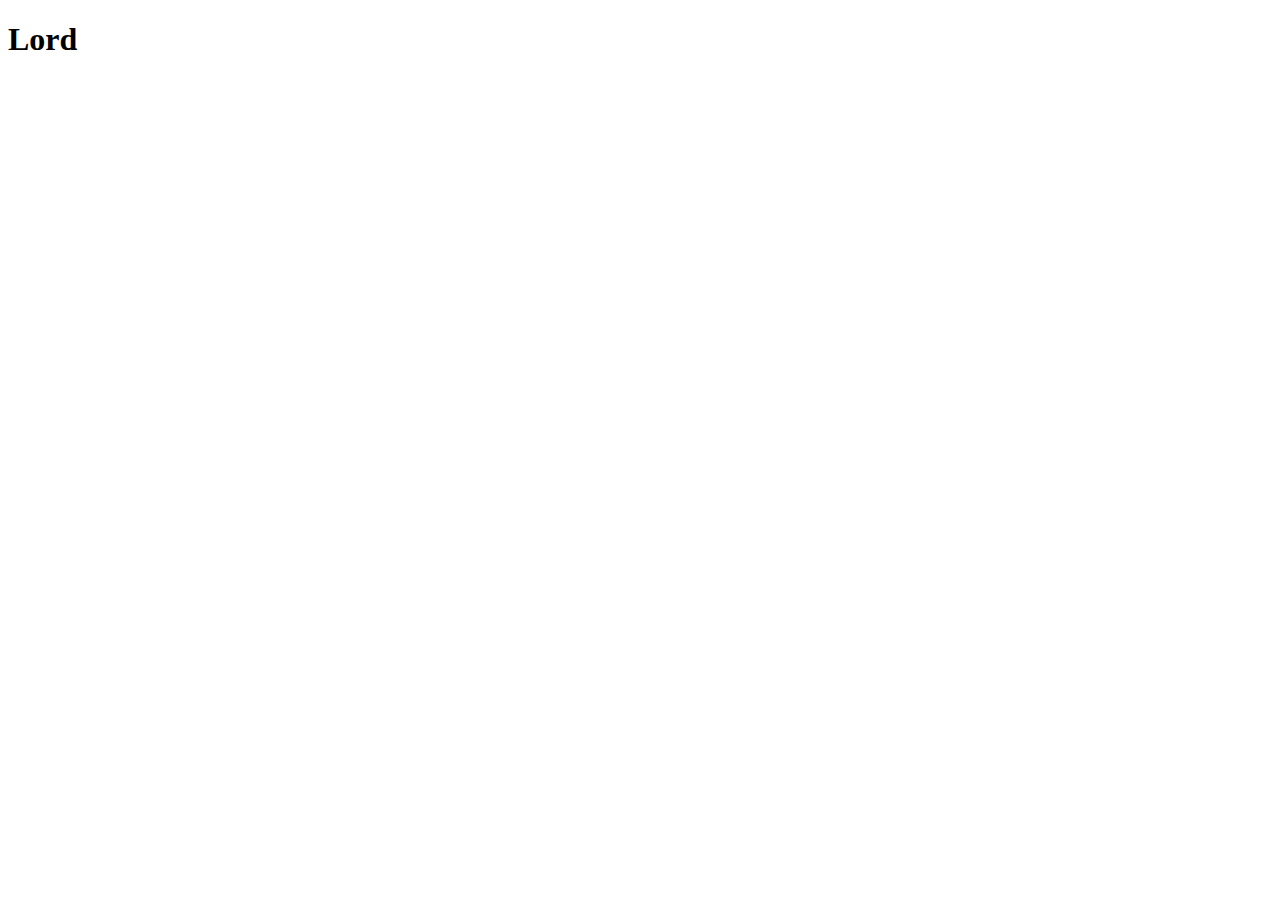
==== About.html @ efb705b6 "update" ====
<!DOCTYPE html>
<html lang="en">
  <head>
    <meta charset="UTF-8" />
    <meta http-equiv="X-UA-Compatible" content="IE=edge" />
    <meta name="viewport" content="width=device-width, initial-scale=1.0" />
    <title>Document</title>
  </head>
  <body>
    <h1>Lord</h1>
  </body>
</html>
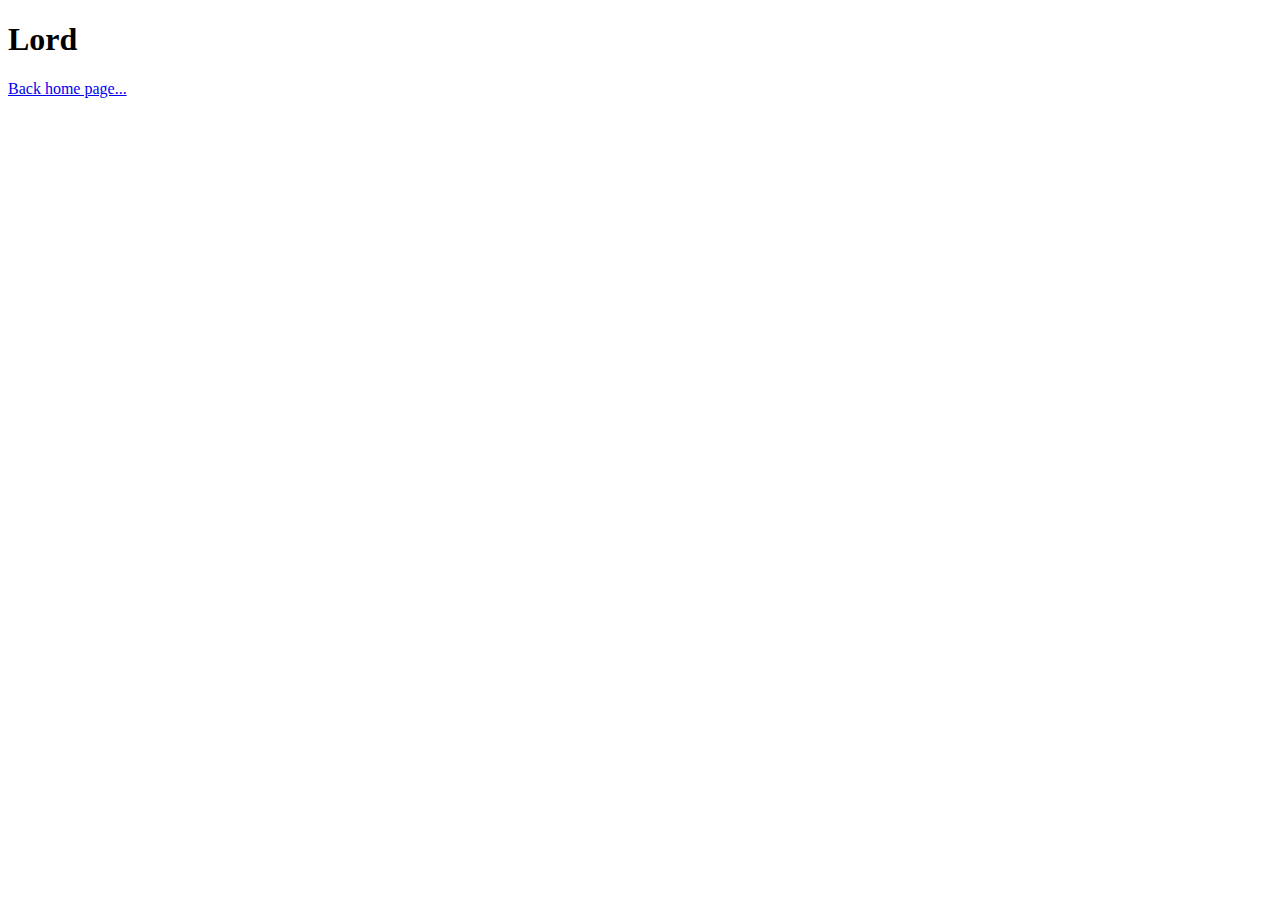
==== commit 0ff2088a: "update" ====
--- a/About.html
+++ b/About.html
@@ -8,5 +8,6 @@
   </head>
   <body>
     <h1>Lord</h1>
+    <a href="index.html">Back home page...</a>
   </body>
 </html>
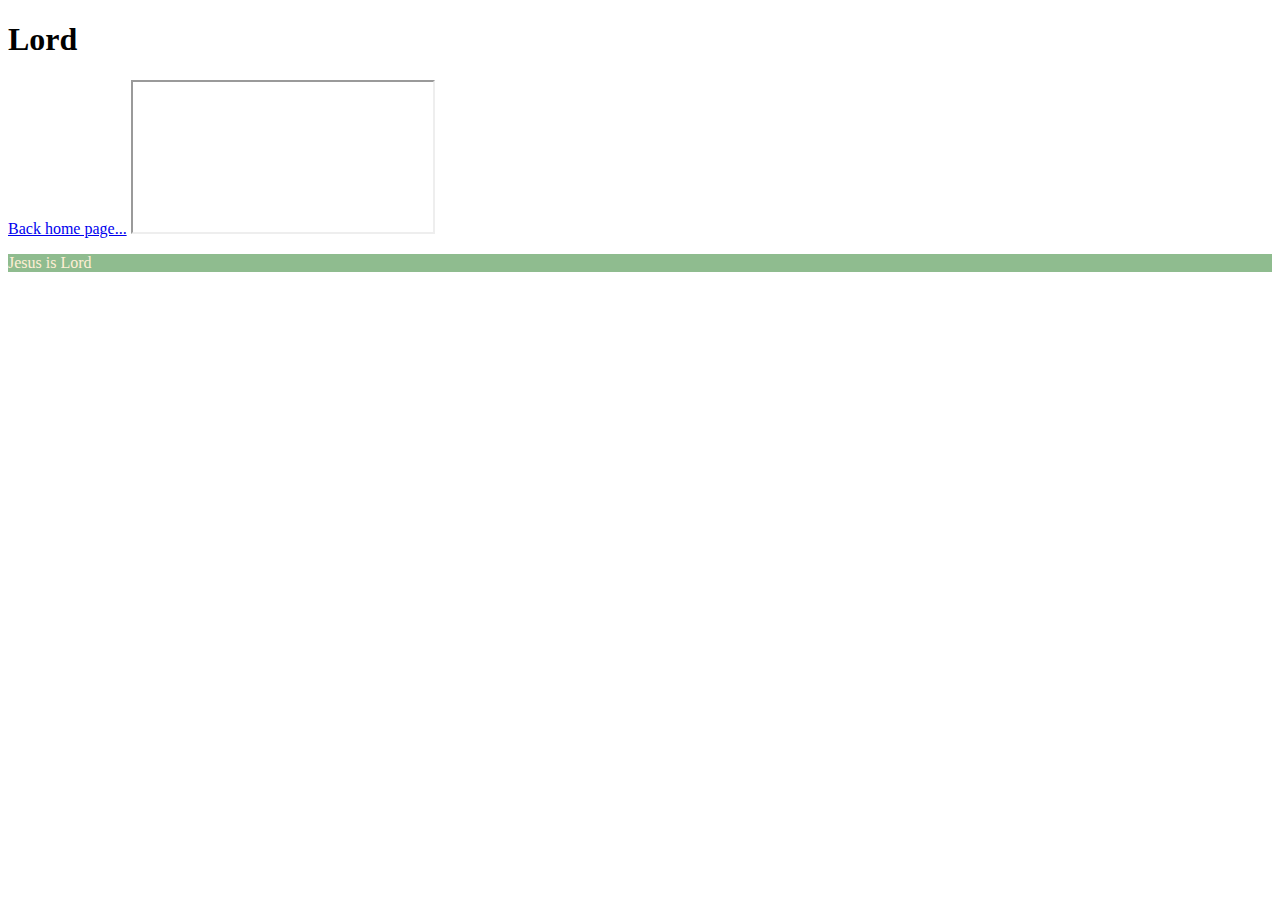
==== commit 57cbc9a4: "update" ====
--- a/About.html
+++ b/About.html
@@ -5,9 +5,17 @@
     <meta http-equiv="X-UA-Compatible" content="IE=edge" />
     <meta name="viewport" content="width=device-width, initial-scale=1.0" />
     <title>Document</title>
+    <style>
+      p {
+        background-color: darkseagreen;
+        color: papayawhip;
+      }
+    </style>
   </head>
   <body>
     <h1>Lord</h1>
     <a href="index.html">Back home page...</a>
+    <iframe src="https://atc.com.ng" title="about atc"></iframe>
+    <p>Jesus is Lord</p>
   </body>
 </html>
